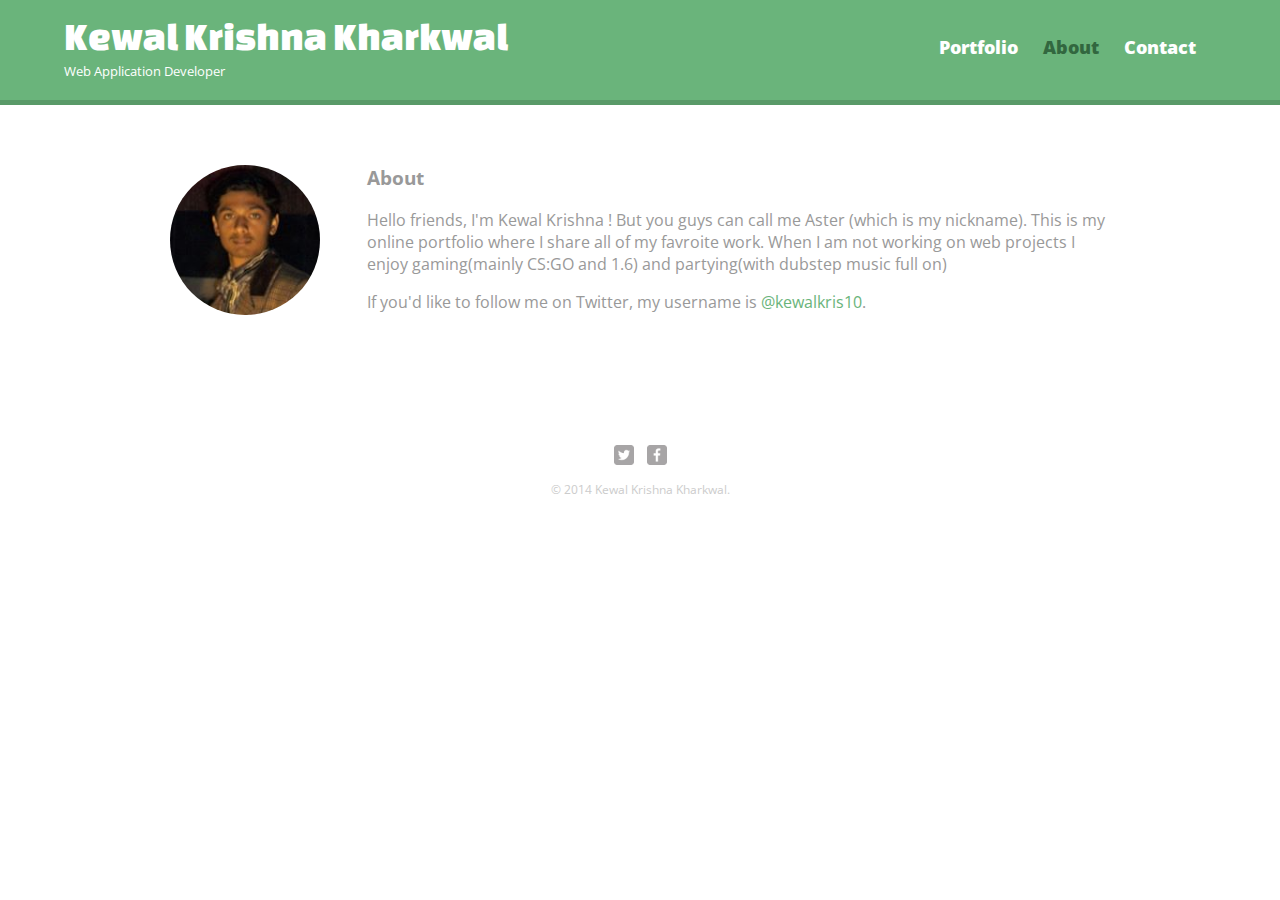
==== about.html @ 4eaed15b "Complete 3 pages" ====
<!DOCTYPE html>
<html>
  <head>
    <meta charset="utf-8">
    <title>Kewal Krishna Kharkwal | Web Application Developer</title>
    <link rel="stylesheet" href="css/normalize.css">
    <link href='http://fonts.googleapis.com/css?family=Changa+One|Open+Sans:400italic,700italic,400,700,800' rel='stylesheet' type='text/css'>
    <link rel="stylesheet" href="css/main.css">
    <link rel="stylesheet" href="css/responsive.css">
    <meta name="viewport" content="width=device-width, initial-scale=1.0">
  </head>
  <body>
    <header>
      <a href="index.html" id="logo">
        <h1>Kewal Krishna Kharkwal</h1>
        <h2>Web Application Developer</h2>
      </a>
      <nav>
        <ul>
          <li><a href="index.html">Portfolio</a></li>
          <li><a href="about.html" class="selected">About</a></li>
          <li><a href="contact.html">Contact</a></li>
        </ul>
      </nav>
    </header>
    <div id="wrapper">
      <section>
        <img src="img/profile.jpg" alt="Photograph of Kewal Krishna" class="profile-photo">
        <h3>About</h3>
        <p>Hello friends, I'm Kewal Krishna ! But you guys can call me Aster (which is my nickname). This is my online portfolio where I share all of my favroite work. When I am not working on web projects I enjoy gaming(mainly CS:GO and 1.6) and partying(with dubstep music full on)
        </p>
        <p>If you'd like to follow me on Twitter, my username is <a href="http://twitter.com/kewalkris10">@kewalkris10</a>.</p>
      </section>
      <footer>
        <a href="http://twitter.com/kewalkris10"><img src="img/twitter-wrap.png" alt="Twitter Logo" class="social-icon"></a>
        <a href="http://facebook.com/kewal.kris"><img src="img/facebook-wrap.png" alt="Facebook Logo" class="social-icon"></a>
        <p>&copy; 2014 Kewal Krishna Kharkwal.</p>
      </footer>
    </div>
  </body>
</html>
---- css/main.css ----
/**********************************
GENERAL
***********************************/

body {
  font-family: 'Open Sans', sans-serif;
}

#wrapper {
  max-width: 940px;
  margin: 0 auto;
  padding: 0 5%;
}

a {
  text-decoration: none;
}

img {
  max-width: 100%;
}

h3 {
  margin: 0 0 1em 0;
}



/**********************************
HEADING
***********************************/

header {
  float: left;
  margin: 0 0 30px 0;
  padding: 5px 0 0 0;
  width: 100%;
}

#logo {
  text-align: center;
  margin: 0;
}

h1 {
  font-family: 'Changa One', sans-serif;
  margin: 15px 0;
  font-size: 1.75em;
  font-weight: normal;
  line-height: 0.8em;
}

h2 {
  font-size: 0.75em;
  margin: -5px 0 0;
  font-weight: normal;
}



/**********************************
NAVIGATION
***********************************/

nav {
  text-align: center;
  padding: 10px 0;
  margin: 20px 0 0;
}

nav ul {
  list-style: none;
  margin: 0 10px;
  padding: 0;
}

nav li {
  display: inline-block;
}

nav a {
  font-weight: 800;
  padding: 15px 10px;
}



/**********************************
FOOTER
***********************************/

footer {
  font-size: 0.75em;
  text-align: center;
  clear: both;
  padding-top: 50px;
  color: #ccc;
}

.social-icon {
  width: 20px;
  height: 20px;
  margin: 0 5px;
}



/**********************************
PAGE: PORTFOLIO
***********************************/

#gallery {
  margin: 0;
  padding: 0;
  list-style: none;
}

#gallery li {
  float: left;
  width: 45%;
  margin: 2.5%;
  background-color: #f5f5f5;
  color: #bdc3c7;
}

#gallery li a p {
  margin: 0;
  padding: 5%;
  font-size: 0.75em;
  color: #bdc3c7
}



/**********************************
PAGE: ABOUT
***********************************/

.profile-photo {
  display: block;
  max-width: 150px;
  margin: 0 auto 30px;
  border-radius: 100%;
}



/**********************************
PAGE: CONTACT
***********************************/

.contact-info {
  list-style: none;
  padding: 0;
  margin: 0;
  font-size: 0.9em;
}

.contact-info a {
  display: block;
  min-height: 20px;
  background-repeat: no-repeat;
  background-size: 20px 20px;
  padding: 0 0 0 30px;
  margin: 0 0 10px;
}

.contact-info li.phone a {
  background-image: url('../img/phone.png');
}

.contact-info li.mail a {
  background-image: url('../img/mail.png');
}

.contact-info li.twitter a {
  background-image: url('../img/twitter.png');
}



/**********************************
COLORS
***********************************/

/* site body */
body {
  background-color: #fff;
  color: #999;
}

/* green header */
header {
  background: #6ab47b;
  border-color: #599a68;
}

/* nav background on mobile */
nav {
  background: #599a68;
}

/* logo text */
h1, h2 {
  color: #fff;
}

/* links */
a {
  color: #6ab47b;
}

/* nav link */
nav a, nav a:visited {
  color: #fff;
}

/* selected nav link */
nav a.selected, nav a:hover {
  color: #32673f;
}
---- css/responsive.css ----
@media screen and (min-width: 480px) {
  
  /**********************************
  TWO COLUMN LAYOUT
  ***********************************/
  
  #primary {
    width: 50%;
    float: left;
  }
  
  #secondary {
    width: 40%;
    float: right;
  }
  

  
  /**********************************
  PAGE: PORTFOLIO
  ***********************************/
  
  #gallery li {
    width: 28.3333%;
  }
  
  #gallery li:nth-child(4n) {
    clear: left;
  }
  
  /**********************************
  PAGE: ABOUT
  ***********************************/
  
  .profile-photo {
    float: left;
    margin: 0 5% 80px 0;
  }
  
}

@media screen and (min-width: 660px) {

  /**********************************
  HEADER
  ***********************************/

  nav {
    background: none;
    float: right;
    font-size: 1.125em;
    margin-right: 5%;
    text-align: right;
    width: 45%;
  }
  
  #logo {
    float: left;
    margin-left: 5%;
    text-align: left;
    width: 45%;
  }
  
  h1 {
    font-size: 2.5em;
  }
  
  h2 {
    font-size: 0.825em;
    margin-bottom: 20px;
  }
  
  header {
    border-bottom: 5px solid #599a68;
    margin-bottom: 60px;
  }

  
}
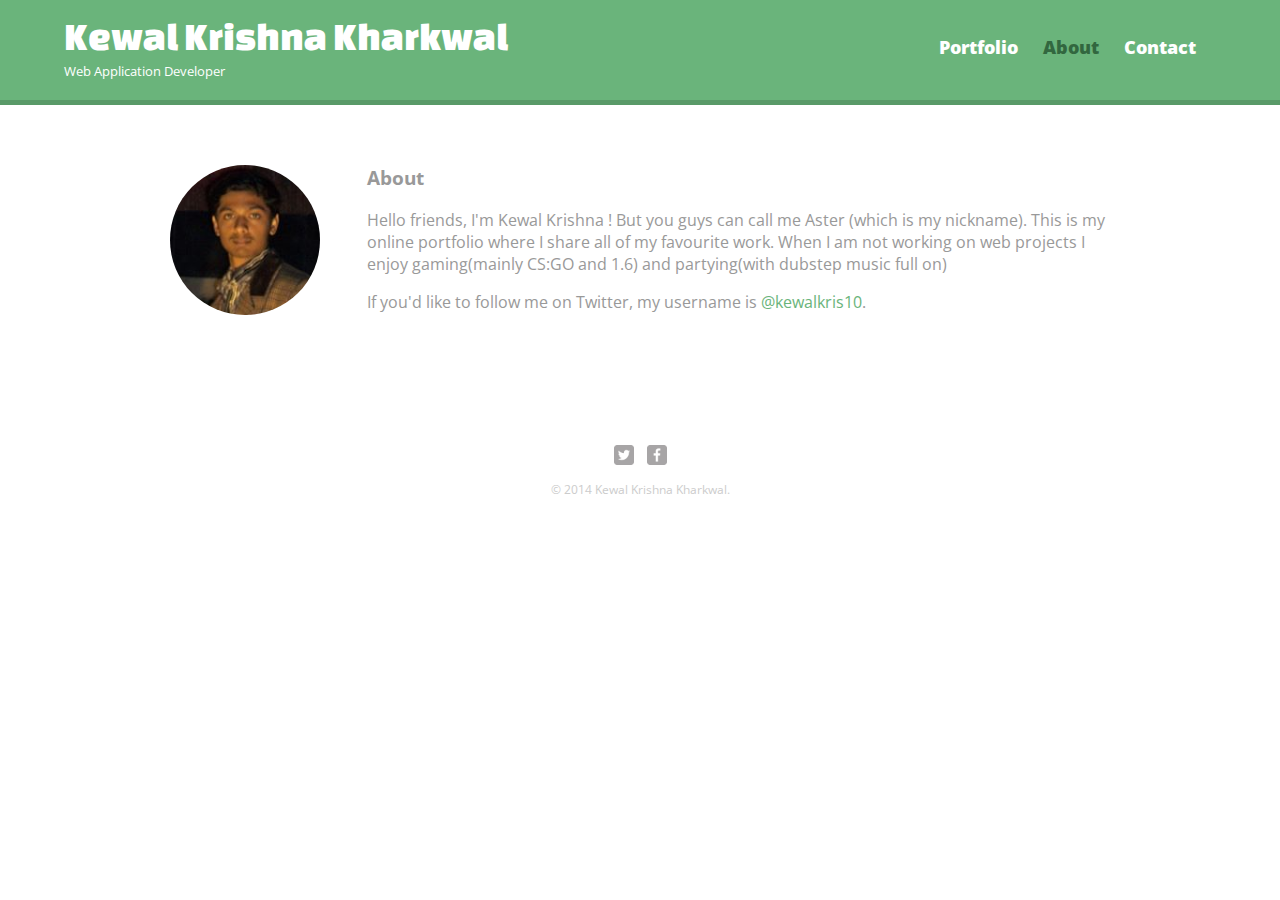
==== commit c3cba20d: "Remove typo error" ====
--- a/about.html
+++ b/about.html
@@ -27,7 +27,7 @@
       <section>
         <img src="img/profile.jpg" alt="Photograph of Kewal Krishna" class="profile-photo">
         <h3>About</h3>
-        <p>Hello friends, I'm Kewal Krishna ! But you guys can call me Aster (which is my nickname). This is my online portfolio where I share all of my favroite work. When I am not working on web projects I enjoy gaming(mainly CS:GO and 1.6) and partying(with dubstep music full on)
+        <p>Hello friends, I'm Kewal Krishna ! But you guys can call me Aster (which is my nickname). This is my online portfolio where I share all of my favourite work. When I am not working on web projects I enjoy gaming(mainly CS:GO and 1.6) and partying(with dubstep music full on)
         </p>
         <p>If you'd like to follow me on Twitter, my username is <a href="http://twitter.com/kewalkris10">@kewalkris10</a>.</p>
       </section>
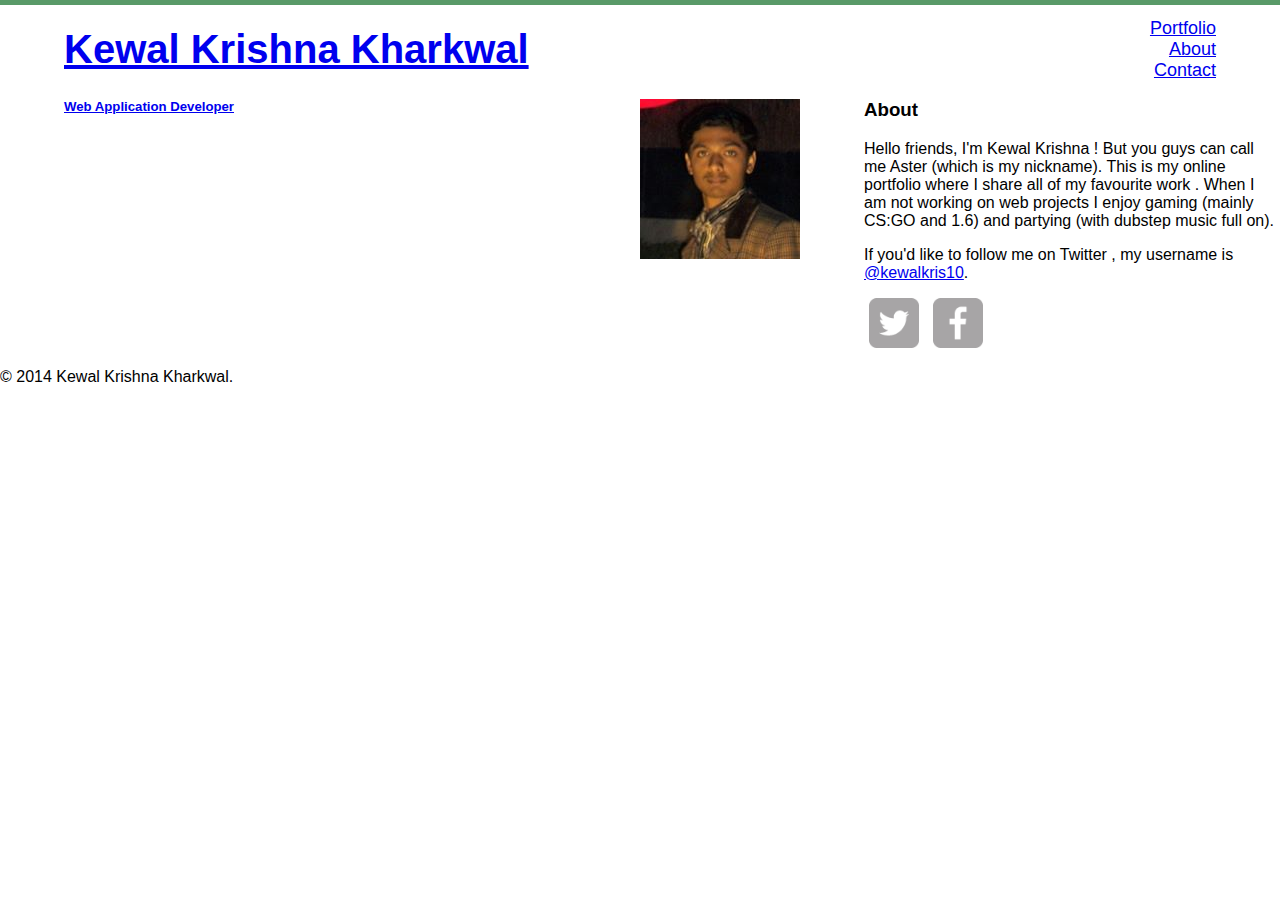
==== commit f061a355: "Add 2048 tile game" ====
--- a/about.html
+++ b/about.html
@@ -5,7 +5,7 @@
     <title>Kewal Krishna Kharkwal | Web Application Developer</title>
     <link rel="stylesheet" href="css/normalize.css">
     <link href='http://fonts.googleapis.com/css?family=Changa+One|Open+Sans:400italic,700italic,400,700,800' rel='stylesheet' type='text/css'>
-    <link rel="stylesheet" href="css/main.css">
+    <link rel="stylesheet" href="css/mainpage.css">
     <link rel="stylesheet" href="css/responsive.css">
     <meta name="viewport" content="width=device-width, initial-scale=1.0">
   </head>
@@ -27,9 +27,9 @@
       <section>
         <img src="img/profile.jpg" alt="Photograph of Kewal Krishna" class="profile-photo">
         <h3>About</h3>
-        <p>Hello friends, I'm Kewal Krishna ! But you guys can call me Aster (which is my nickname). This is my online portfolio where I share all of my favourite work. When I am not working on web projects I enjoy gaming(mainly CS:GO and 1.6) and partying(with dubstep music full on)
+        <p>Hello friends, I'm Kewal Krishna ! But you guys can call me Aster (which is my nickname). This is my online portfolio where I share all of my favourite work . When I am not working on web projects I enjoy gaming (mainly CS:GO and 1.6) and partying (with dubstep music full on).
         </p>
-        <p>If you'd like to follow me on Twitter, my username is <a href="http://twitter.com/kewalkris10">@kewalkris10</a>.</p>
+        <p>If you'd like to follow me on Twitter , my username is <a href="http://twitter.com/kewalkris10">@kewalkris10</a>.</p>
       </section>
       <footer>
         <a href="http://twitter.com/kewalkris10"><img src="img/twitter-wrap.png" alt="Twitter Logo" class="social-icon"></a>
--- a/css/responsive.css
+++ b/css/responsive.css
@@ -36,7 +36,6 @@
     float: left;
     margin: 0 5% 80px 0;
   }
-  
 }
 
 @media screen and (min-width: 660px) {
@@ -74,8 +73,11 @@
     border-bottom: 5px solid #599a68;
     margin-bottom: 60px;
   }
-
-  
+  .social-icon {
+    width: 50px;
+    height: 50px;
+    margin: 0 5px;
+}
 }
 
 
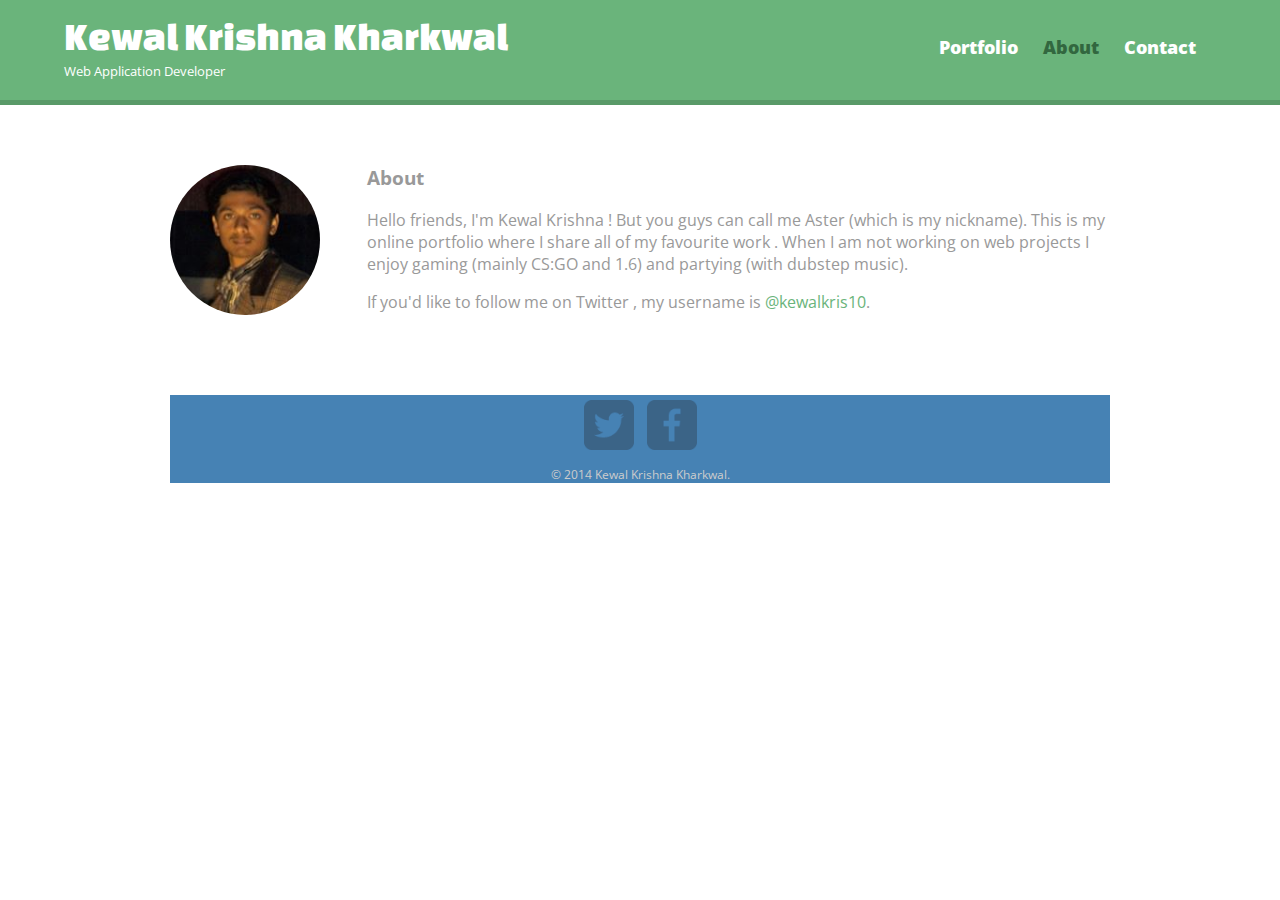
==== commit 2793bde6: "Add new tab on links" ====
--- a/about.html
+++ b/about.html
@@ -27,13 +27,13 @@
       <section>
         <img src="img/profile.jpg" alt="Photograph of Kewal Krishna" class="profile-photo">
         <h3>About</h3>
-        <p>Hello friends, I'm Kewal Krishna ! But you guys can call me Aster (which is my nickname). This is my online portfolio where I share all of my favourite work . When I am not working on web projects I enjoy gaming (mainly CS:GO and 1.6) and partying (with dubstep music full on).
+        <p>Hello friends, I'm Kewal Krishna ! But you guys can call me Aster (which is my nickname). This is my online portfolio where I share all of my favourite work . When I am not working on web projects I enjoy gaming (mainly CS:GO and 1.6) and partying (with dubstep music).
         </p>
-        <p>If you'd like to follow me on Twitter , my username is <a href="http://twitter.com/kewalkris10">@kewalkris10</a>.</p>
+        <p>If you'd like to follow me on Twitter , my username is <a href="http://twitter.com/kewalkris10" target=_blank>@kewalkris10</a>.</p>
       </section>
       <footer>
-        <a href="http://twitter.com/kewalkris10"><img src="img/twitter-wrap.png" alt="Twitter Logo" class="social-icon"></a>
-        <a href="http://facebook.com/kewal.kris"><img src="img/facebook-wrap.png" alt="Facebook Logo" class="social-icon"></a>
+        <a href="http://twitter.com/kewalkris10" target=_blank><img src="img/twitter-wrap.png" alt="Twitter Logo" class="social-icon"></a>
+        <a href="http://facebook.com/kewal.kris" target=_blank><img src="img/facebook-wrap.png" alt="Facebook Logo" class="social-icon"></a>
         <p>&copy; 2014 Kewal Krishna Kharkwal.</p>
       </footer>
     </div>
--- a/css/mainpage.css
+++ b/css/mainpage.css
@@ -0,0 +1,254 @@
+/**********************************
+GENERAL
+***********************************/
+
+body {
+  font-family: 'Open Sans', sans-serif;
+}
+
+#wrapper {
+  max-width: 940px;
+  margin: 0 auto;
+  padding: 0 5%;
+}
+
+a {
+  text-decoration: none;
+}
+
+img {
+  max-width: 100%;
+}
+
+h3 {
+  margin: 0 0 1em 0;
+}
+
+
+
+/**********************************
+HEADING
+***********************************/
+
+header {
+  float: left;
+  margin: 0 0 30px 0;
+  padding: 5px 0 0 0;
+  width: 100%;
+}
+
+#logo {
+  text-align: center;
+  margin: 0;
+}
+
+h1 {
+  font-family: 'Changa One', sans-serif;
+  margin: 15px 0;
+  font-size: 1.75em;
+  font-weight: normal;
+  line-height: 0.8em;
+}
+
+h2 {
+  font-size: 0.75em;
+  margin: -5px 0 0;
+  font-weight: normal;
+}
+
+
+
+/**********************************
+NAVIGATION
+***********************************/
+
+nav {
+  text-align: center;
+  padding: 10px 0;
+  margin: 20px 0 0;
+}
+
+nav ul {
+  list-style: none;
+  margin: 0 10px;
+  padding: 0;
+}
+
+nav li {
+  display: inline-block;
+}
+
+nav a {
+  font-weight: 800;
+  padding: 15px 10px;
+}
+
+
+
+/**********************************
+FOOTER
+***********************************/
+
+footer {
+  bottom: 0;
+  margin-top: 30px;
+  padding: 5px 0 0 0;
+  width: 100%;
+  font-size: 0.75em;
+  text-align: center;
+  clear: both;
+  color: #ccc;
+}
+
+.social-icon {
+  opacity: .75;
+  width: 20px;
+  height: 20px;
+  margin: 0 2px;
+}
+
+.social-icon:hover {
+  opacity: 1;
+}
+
+
+/**********************************
+PAGE: PORTFOLIO
+***********************************/
+
+#gallery {
+  margin: 0;
+  padding: 0;
+  list-style: none;
+}
+
+#gallery li {
+  display: inline-block;
+  float: left;
+  width: 45%;
+  margin: 2.5%;
+  background-color: #f5f5f5;
+  color: #bdc3c7;
+}
+
+#gallery li a p {
+  margin: 0;
+  padding: 5%;
+  font-size: 0.75em;
+  color: #bdc3c7
+}
+
+
+
+/**********************************
+PAGE: ABOUT
+***********************************/
+
+.profile-photo {
+  display: block;
+  max-width: 150px;
+  margin: 0 auto 30px;
+  border-radius: 100%;
+}
+
+
+
+/**********************************
+PAGE: CONTACT
+***********************************/
+
+.contact-info {
+  list-style: none;
+  padding: 0;
+  margin: 0;
+  font-size: 0.9em;
+}
+
+.contact-info a {
+  display: block;
+  min-height: 20px;
+  background-repeat: no-repeat;
+  background-size: 20px 20px;
+  padding: 0 0 0 30px;
+  margin: 0 0 10px;
+}
+
+.contact-info a:hover {
+  transform: scale(1.08,1.1);
+  -webkit-transform: scale(1.08,1.1);
+  -moz-transform: scale(1.08,1.1);
+  -o-transform: scale(1.08,1.1);
+}
+
+.contact-info li.phone a {
+  background-image: url('../img/phone.png');
+}
+
+.contact-info li.mail a {
+  background-image: url('../img/mail.png');
+}
+
+.contact-info li.twitter a {
+  background-image: url('../img/twitter.png');
+}
+
+
+
+/**********************************
+COLORS
+***********************************/
+
+/* site body */
+body {
+  background-color: #fff;
+  color: #999;
+}
+
+/* green header */
+header {
+  background: #6ab47b;
+  border-color: #599a68;
+}
+
+/* nav background on mobile */
+nav {
+  background: #599a68;
+}
+
+/* logo text */
+h1, h2 {
+  color: #fff;
+}
+
+/* links */
+a {
+  color: #6ab47b;
+}
+
+/* nav link */
+nav a, nav a:visited {
+  color: #fff;
+}
+
+/* selected nav link */
+nav a.selected, nav a:hover {
+  color: #32673f;
+}
+
+/* footer color */
+footer {
+  background-color: steelblue;
+}
+
+
+
+
+
+
+
+
+
+
+
+
+
